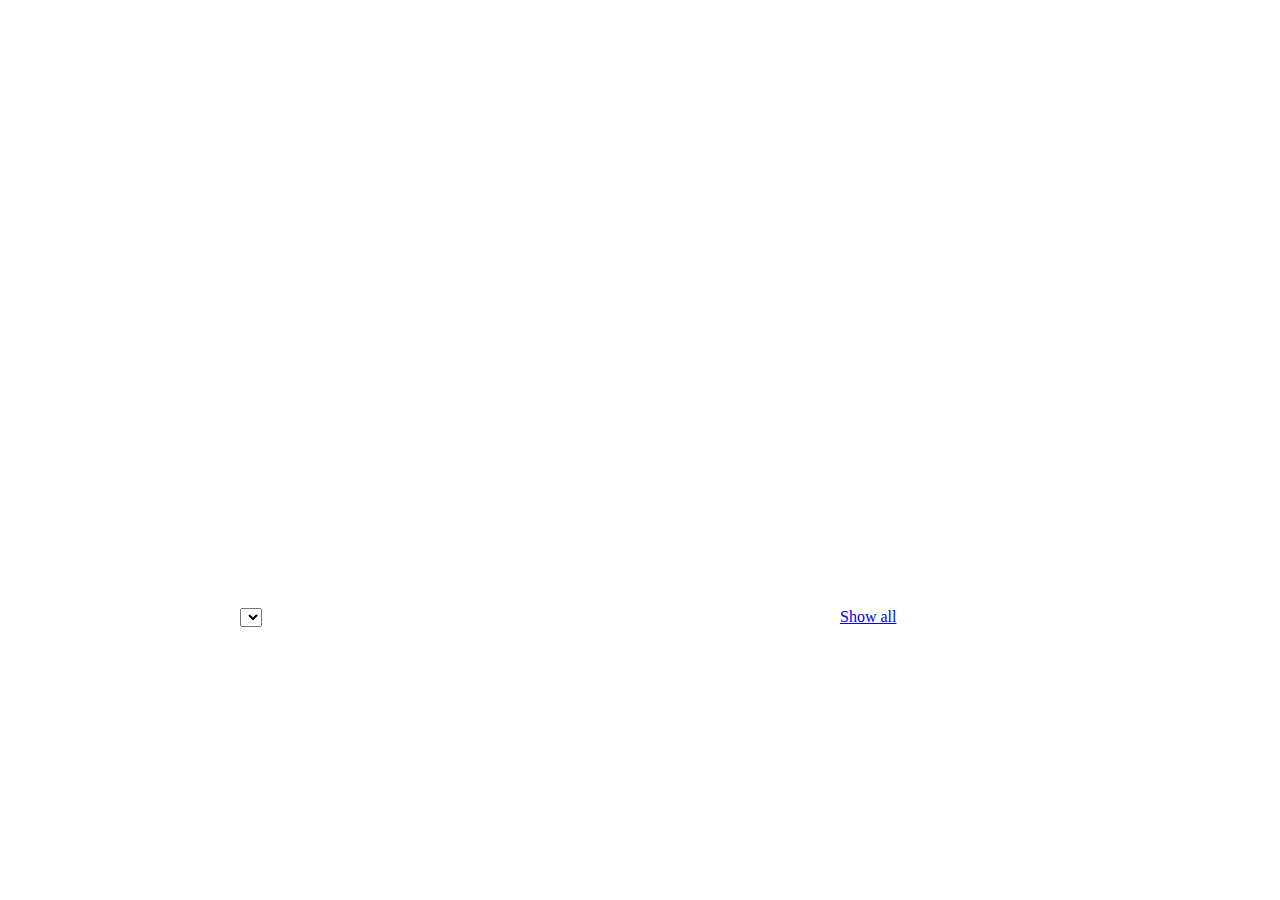
==== citybikes/bikemap.html @ b1db8833 "added files from html_sample2 to citybikes/" ====
<!DOCTYPE html PUBLIC "-//W3C//DTD XHTML 1.0 Strict//EN" "http://www.w3.org/TR/xhtml1/DTD/xhtml1-strict.dtd">
<html>
  <head>
    <title>Stockholm Citybikes</title>
	<meta http-equiv="content-type" content="text/html;charset=utf-8" />
    <script src="http://maps.google.com/maps?file=api&amp;v=2&amp;sensor=false&amp;key=ABQIAAAA_hprDxmv1Up2UhH-EfbiuBTe1WEbx1_HilqHJZAQJiWcIUgdFxQkWyB31Wn6_0_zhYc_73ZTx-zyTw" type="text/javascript"></script>
    <link type="text/css" rel="stylesheet" href="bikemap.css" />
  </head>
  <body onunload="GUnload()">


<div id="page">
	<div id="map"></div>
	<div id="markers"><select id="stations" onchange="myclick(value)">
<!--
	<option value="0">1 Almänna gränd/Gröna Lund</option>
	<option value="1">2 Götgatan 98/Dalsluindsgatan</option>
	<option value="2">3 Tjärhovsplan</option>
	<option value="3">4 Thor Modéns Trappa, Slussen*</option>
	<option value="4">5 Medborgarplatsen</option>
	<option value="5">6  Valhallav./Grev Tureg., Stadion*</option>
	<option value="6">7  Valhallav., Tekniska Högskolan*</option>
	<option value="7">8  Drottningholmsv. 13, Fridhemsplan*</option>
	<option value="8">9  S:t Göransg. 143, Stadshagen*</option>
	<option value="9">10 Fleminggatan 4-6</option>
	<option value="10">11 Hornsgatan 140, Hornstull*</option>
	<option value="11">12 Munkbroleden, Gamla Stan*</option>
	<option value="12">13 Odenplan mot S:t Eriksgatan*</option>
	<option value="13">14 Odenplan mot Sveavägen*</option>
	<option value="14">15 S:t Eriksplan 6C*</option>
	<option value="15">16 Klarabergsgatan 50, T-Centralen*</option>
	<option value="16">17 Renstiernas Gata 18</option>
	<option value="17">18 Fatbursgången, Södra Station**</option>
	<option value="18">20 Folkungag. 134/Stigbergsparken</option>
	<option value="19">21 Mariatorget 7*</option>
	<option value="20">22 Södermalmstorg, Slussen*</option>
	<option value="21">23 Ringvägen 54</option>
	<option value="22">24 Ringvägen 45A</option>
	<option value="23">25 Ringvägen 108</option>
	<option value="24">26 Ringvägen 111, Skanstull*</option>
	<option value="25">27 Götgatan 71</option>
	<option value="26">28 Ropsten/Busstorget*</option>
	<option value="27">29 Norrmalmstorg</option>
	<option value="28">30 Torsgatan/Vasaparken</option>
	<option value="29">31 Drottninggatan/Vattugatan</option>
	<option value="30">32 Hamngatan, Gallerian</option>
	<option value="31">33 Hammarby Allé/Textilvägen</option>
	<option value="32">34 Skeppsbrokajen</option>
	<option value="33">35 Drottningg., T-Centralen*</option>
	<option value="34">36 Birger Jarlsg. 12, Östermalmstorg*</option>
	<option value="35">37 Karlbergsvägen 38</option>
	<option value="36">38 Centralplan, T-Centralen**</option>
	<option value="37">39 Sveavägen 66</option>
	<option value="38">40 Sveavägen 110</option>
	<option value="39">41 Klarabergsgatan 56, T-Centralen*</option>
	<option value="40">42 Hantverkarg. 1/Stadshuset</option>
	<option value="41">43 Hantverkarg. 1/Stadshusbron</option>
	<option value="42">44 Bryggargatan 12B/Vasagatan</option>
	<option value="43">45 Runebergsplan</option>
	<option value="44">46 Sturegatan 19</option>
	<option value="45">47 Ringvägen 138</option>
	<option value="46">48 Ringvägen 125</option>
	<option value="47">49 Hamngatan/Kungsträdgården</option>
	<option value="48">50 Rålambsvägen/Gjörwellsgatan</option>
	<option value="49">51 Karlaplan/Fältöversten*</option>
	<option value="50">52 Östermalmsgatan 90</option>
	<option value="51">53 Kungsgatan 24</option>
	<option value="52">54 Sveavägen 29</option>
	<option value="53">55 Sveavägen 31</option>
	<option value="54">56 Sveavägen 35</option>
	<option value="55">57 Sveavägen 127/Vanadislunden</option>
	<option value="56">58 Lindarängsv./Tegeluddsvägen</option>
	<option value="57">59 Tegeluddsvägen 100</option>
	<option value="58">60 Sveavägen 53</option>
	<option value="59">61 Rådmansgatan 2</option>
	<option value="60">62 S:t Eriksgatan 95</option>
	<option value="61">63 S:t Eriksgatan 30</option>
	<option value="62">64 Birkagatan 7-9</option>
	<option value="63">65 Tegelbacken 6</option>
	<option value="64">66 Erik Dahlbergsgatan 26</option>
	<option value="65">67 Karlavägen 115/Garnisonen</option>
	<option value="66">68 Essinge Brogata/Mariebergsbron</option>
	<option value="67">69 Södermälarstrand/Münchenbryggeriet</option>
	<option value="68">70 Folkungagatan/Londonviadukten</option>
	<option value="69">71 Norr Mälarstrand/Hantverkarg. 3D</option>
	<option value="70">72 Dannemorag./Norra Stationsg.</option>
	<option value="71">73 Kaknästornet</option>
	<option value="72">74 Danvikstull/Kvarnholmsvägen</option>
-->
	</select>
	</div>
	<div id="commands">
	<a href="javascript:showAll()">Show all</a>
	</div>
</div>



		<noscript><b>JavaScript must be enabled in order for you to use Google Maps.</b><br>
      However, it seems JavaScript is either disabled or not supported by your browser. 
      To view Google Maps, enable JavaScript by changing your browser options, and then 
      try again.
    </noscript>

    <script src="bikemap.js" type="text/javascript"></script>

  </body>

</html>
---- citybikes/bikemap.css ----
#page {
    width: 800px;
    margin-left: auto;
    margin-right: auto;
}

#map {
    width: 800px;
    height: 600px;
	margin-left: auto;
    margin-right: auto;
}

#markers {
    width: 300px;
	float: left;
}

#commands {
	width: 200px;
	float: right;
	}
	

#col1 {
    width: 300px;
/*
    float: left;
*/
	text-decoration: underline;
    color: #4444ff;
    font-size: 0.8em;
}

#col2 {
    width: 300px;
/*
    float: right;
*/
	text-decoration: underline;
    color: #4444ff;
    font-size: 0.8em;
}
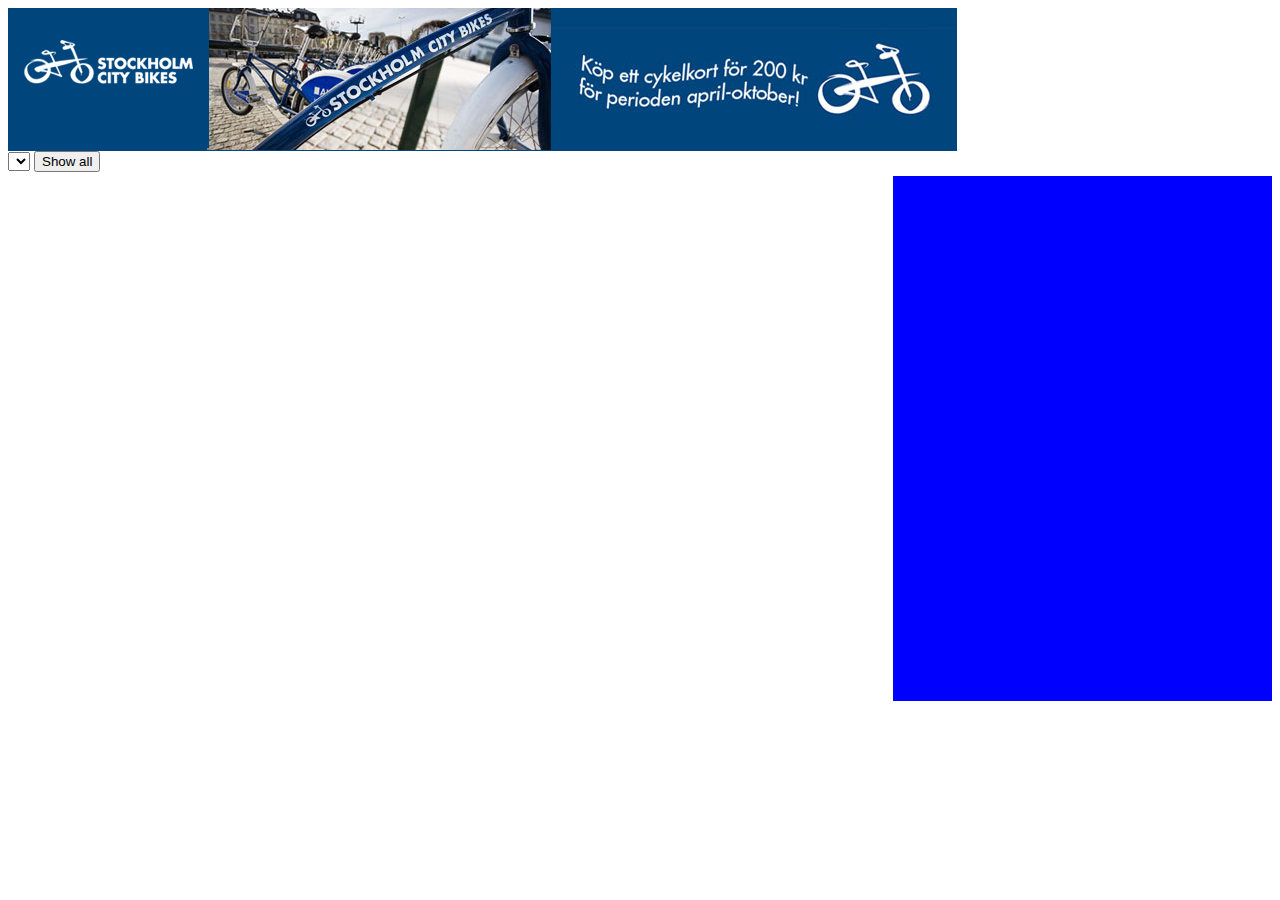
==== commit fa706b84: "igen" ====
--- a/citybikes/bikemap.html
+++ b/citybikes/bikemap.html
@@ -4,94 +4,28 @@
     <title>Stockholm Citybikes</title>
 	<meta http-equiv="content-type" content="text/html;charset=utf-8" />
     <script src="http://maps.google.com/maps?file=api&amp;v=2&amp;sensor=false&amp;key=ABQIAAAA_hprDxmv1Up2UhH-EfbiuBTe1WEbx1_HilqHJZAQJiWcIUgdFxQkWyB31Wn6_0_zhYc_73ZTx-zyTw" type="text/javascript"></script>
-    <link type="text/css" rel="stylesheet" href="bikemap.css" />
+    <link type="text/css" rel="stylesheet" href="css/bikemap.css" />
   </head>
   <body onunload="GUnload()">
 
 
 <div id="page">
+	<div id="header">
+		<div id="logo"><img src="images/header.png"></div>
+		
+		<div id="menu">
+			<select id="stations" onchange="myclick(value)"></select>
+			
+			<button onclick="showAll()">Show all</button>
+					
+
+		</div>
+		
+	</div>
+	
 	<div id="map"></div>
-	<div id="markers"><select id="stations" onchange="myclick(value)">
-<!--
-	<option value="0">1 Almänna gränd/Gröna Lund</option>
-	<option value="1">2 Götgatan 98/Dalsluindsgatan</option>
-	<option value="2">3 Tjärhovsplan</option>
-	<option value="3">4 Thor Modéns Trappa, Slussen*</option>
-	<option value="4">5 Medborgarplatsen</option>
-	<option value="5">6  Valhallav./Grev Tureg., Stadion*</option>
-	<option value="6">7  Valhallav., Tekniska Högskolan*</option>
-	<option value="7">8  Drottningholmsv. 13, Fridhemsplan*</option>
-	<option value="8">9  S:t Göransg. 143, Stadshagen*</option>
-	<option value="9">10 Fleminggatan 4-6</option>
-	<option value="10">11 Hornsgatan 140, Hornstull*</option>
-	<option value="11">12 Munkbroleden, Gamla Stan*</option>
-	<option value="12">13 Odenplan mot S:t Eriksgatan*</option>
-	<option value="13">14 Odenplan mot Sveavägen*</option>
-	<option value="14">15 S:t Eriksplan 6C*</option>
-	<option value="15">16 Klarabergsgatan 50, T-Centralen*</option>
-	<option value="16">17 Renstiernas Gata 18</option>
-	<option value="17">18 Fatbursgången, Södra Station**</option>
-	<option value="18">20 Folkungag. 134/Stigbergsparken</option>
-	<option value="19">21 Mariatorget 7*</option>
-	<option value="20">22 Södermalmstorg, Slussen*</option>
-	<option value="21">23 Ringvägen 54</option>
-	<option value="22">24 Ringvägen 45A</option>
-	<option value="23">25 Ringvägen 108</option>
-	<option value="24">26 Ringvägen 111, Skanstull*</option>
-	<option value="25">27 Götgatan 71</option>
-	<option value="26">28 Ropsten/Busstorget*</option>
-	<option value="27">29 Norrmalmstorg</option>
-	<option value="28">30 Torsgatan/Vasaparken</option>
-	<option value="29">31 Drottninggatan/Vattugatan</option>
-	<option value="30">32 Hamngatan, Gallerian</option>
-	<option value="31">33 Hammarby Allé/Textilvägen</option>
-	<option value="32">34 Skeppsbrokajen</option>
-	<option value="33">35 Drottningg., T-Centralen*</option>
-	<option value="34">36 Birger Jarlsg. 12, Östermalmstorg*</option>
-	<option value="35">37 Karlbergsvägen 38</option>
-	<option value="36">38 Centralplan, T-Centralen**</option>
-	<option value="37">39 Sveavägen 66</option>
-	<option value="38">40 Sveavägen 110</option>
-	<option value="39">41 Klarabergsgatan 56, T-Centralen*</option>
-	<option value="40">42 Hantverkarg. 1/Stadshuset</option>
-	<option value="41">43 Hantverkarg. 1/Stadshusbron</option>
-	<option value="42">44 Bryggargatan 12B/Vasagatan</option>
-	<option value="43">45 Runebergsplan</option>
-	<option value="44">46 Sturegatan 19</option>
-	<option value="45">47 Ringvägen 138</option>
-	<option value="46">48 Ringvägen 125</option>
-	<option value="47">49 Hamngatan/Kungsträdgården</option>
-	<option value="48">50 Rålambsvägen/Gjörwellsgatan</option>
-	<option value="49">51 Karlaplan/Fältöversten*</option>
-	<option value="50">52 Östermalmsgatan 90</option>
-	<option value="51">53 Kungsgatan 24</option>
-	<option value="52">54 Sveavägen 29</option>
-	<option value="53">55 Sveavägen 31</option>
-	<option value="54">56 Sveavägen 35</option>
-	<option value="55">57 Sveavägen 127/Vanadislunden</option>
-	<option value="56">58 Lindarängsv./Tegeluddsvägen</option>
-	<option value="57">59 Tegeluddsvägen 100</option>
-	<option value="58">60 Sveavägen 53</option>
-	<option value="59">61 Rådmansgatan 2</option>
-	<option value="60">62 S:t Eriksgatan 95</option>
-	<option value="61">63 S:t Eriksgatan 30</option>
-	<option value="62">64 Birkagatan 7-9</option>
-	<option value="63">65 Tegelbacken 6</option>
-	<option value="64">66 Erik Dahlbergsgatan 26</option>
-	<option value="65">67 Karlavägen 115/Garnisonen</option>
-	<option value="66">68 Essinge Brogata/Mariebergsbron</option>
-	<option value="67">69 Södermälarstrand/Münchenbryggeriet</option>
-	<option value="68">70 Folkungagatan/Londonviadukten</option>
-	<option value="69">71 Norr Mälarstrand/Hantverkarg. 3D</option>
-	<option value="70">72 Dannemorag./Norra Stationsg.</option>
-	<option value="71">73 Kaknästornet</option>
-	<option value="72">74 Danvikstull/Kvarnholmsvägen</option>
--->
-	</select>
-	</div>
-	<div id="commands">
-	<a href="javascript:showAll()">Show all</a>
-	</div>
+	<div id="chat"></div>
+	
 </div>
 
 
@@ -102,7 +36,7 @@
       try again.
     </noscript>
 
-    <script src="bikemap.js" type="text/javascript"></script>
+    <script src="js/bikemap.js" type="text/javascript"></script>
 
   </body>
 
--- a/citybikes/css/bikemap.css
+++ b/citybikes/css/bikemap.css
@@ -0,0 +1,36 @@
+#page {
+    margin-left: auto;
+    margin-right: auto;
+}
+
+#header {
+	height: 168px;/*Ändra till procent */
+}
+
+#logo {
+	height: 143px;/*Ändra till procent */
+	
+}
+
+#menu {
+    height: 25px; /*Ändra till procent */
+	margin-left: auto;
+	margin-right: auto;
+}
+
+#map {
+	height: 525px; /*Ändra till procent */
+	width: 70%;
+	float: left;
+	margin-left: 0%;
+	margin-right: auto;
+
+}
+
+#chat {
+	background-color: blue;
+	height: 525px;/*Ändra till procent */
+	width: 30%;
+	margin-right: 0%;
+	margin-left: auto;
+}
